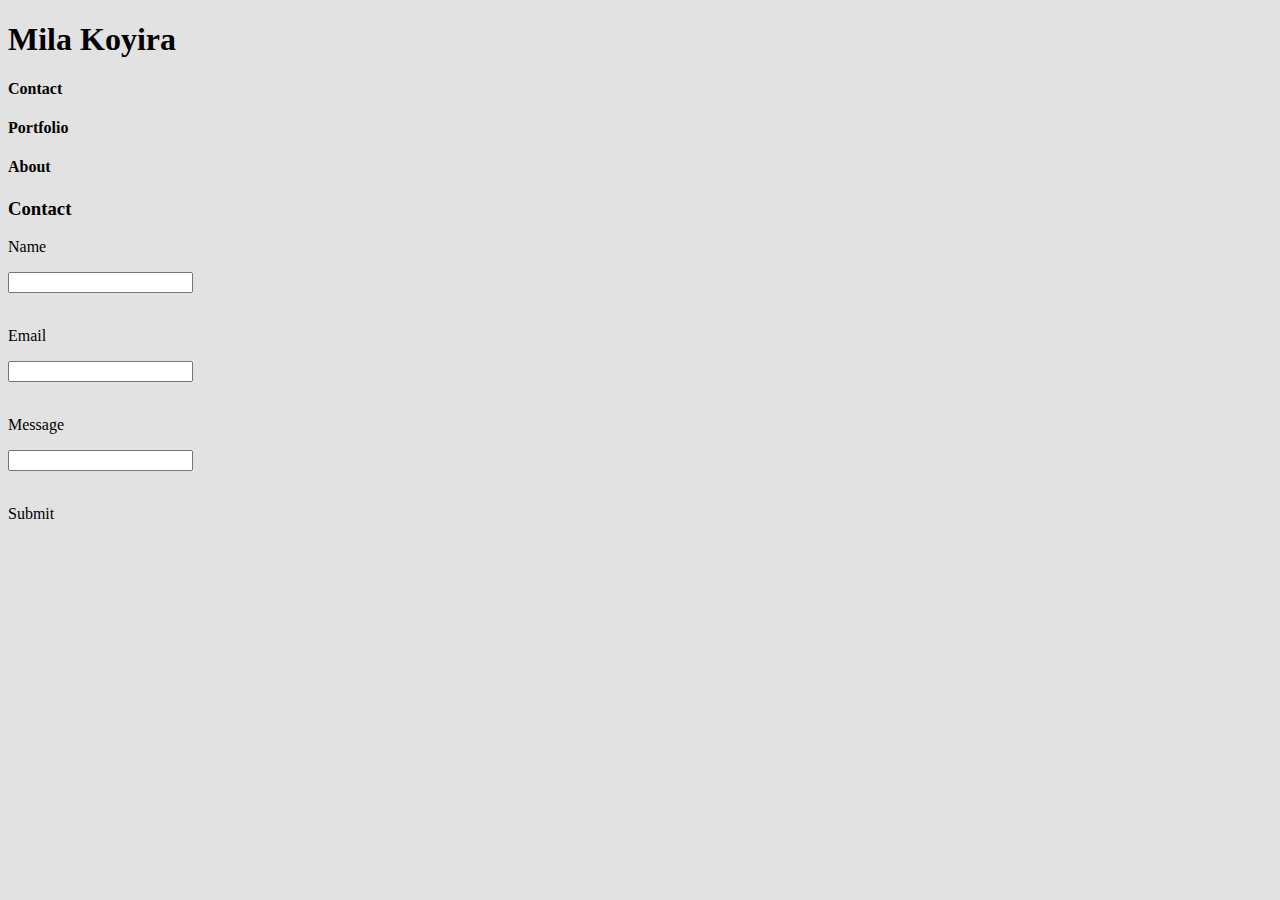
==== contact.html @ c9a5f877 "updated" ====
<!DOCTYPE html>
<html lang="en">

<head>
    <html>

    <head>
        <meta charset="utf-8" />
        <meta http-equiv="X-UA-Compatible" content="IE=edge">
        <title>Contact</title>
        <meta name="viewport" content="width=device-width, initial-scale=1">
        <link rel="stylesheet" type="text/css" media="screen" href="style.css" />
        <a href="portfolio.html" type="text/css"></a>
    </head>
    <style>
        body {background-color: #dddd;
        
      }
     
} 
       
       
       </style>

<body>

</body>

<h1>Mila Koyira</h1>
<h4>Contact</h4>
<h4>Portfolio</h4>
<h4>About</h4>
</head>

<body>
    <div class="contact">
        <h3>Contact</h3>
        <p>Name</p>
        <form action="/action_page.php">

            <input name="firstname" type="text">
            <br><br>

        </form>


        <p>Email</p>

        <form action="/action_page.php">
            <input name="firstname" type="text"> 
            <br><br>

        </form>

        <p>Message</p>
        <form action="/action_page.php">
        
            <input name="box" type="text">
            <br><br>

        </form>
    </div>
<div class = "box"
></div>
    <div class="footer">
        <p>Submit</p>
    </div>
</body>

</html>
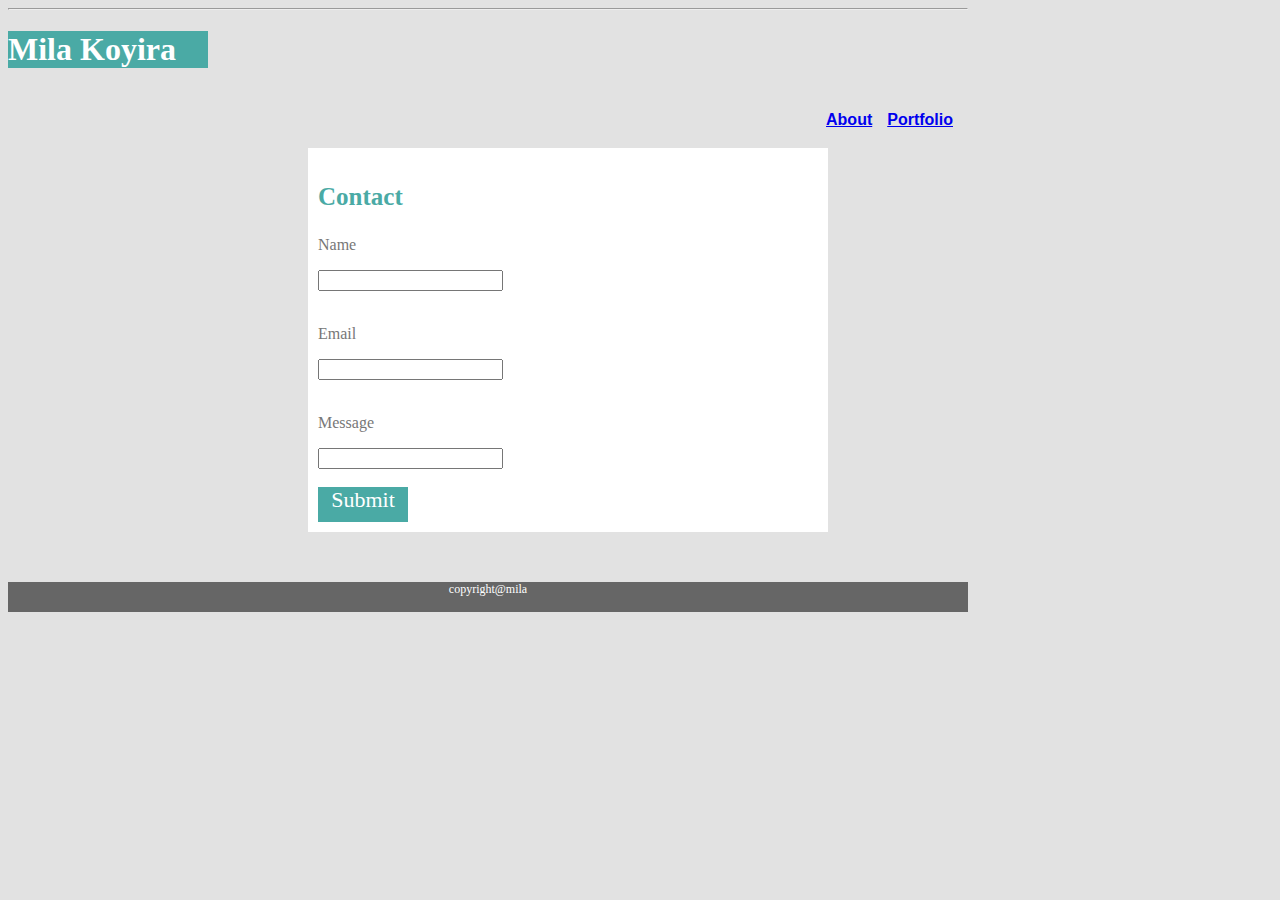
==== commit c751105b: "updated 111818" ====
--- a/contact.html
+++ b/contact.html
@@ -11,13 +11,15 @@
         <meta name="viewport" content="width=device-width, initial-scale=1">
         <link rel="stylesheet" type="text/css" media="screen" href="style.css" />
         <a href="portfolio.html" type="text/css"></a>
+        <hr width 100%>
     </head>
+
     <style>
         body {background-color: #dddd;
         
       }
      
-} 
+ 
        
        
        </style>
@@ -27,9 +29,9 @@
 </body>
 
 <h1>Mila Koyira</h1>
-<h4>Contact</h4>
-<h4>Portfolio</h4>
-<h4>About</h4>
+
+<h4><a href="portfolio.html">Portfolio</a></h4>
+<h4><a href="index.html">About</a></a></h4>
 </head>
 
 <body>
@@ -37,33 +39,28 @@
         <h3>Contact</h3>
         <p>Name</p>
         <form action="/action_page.php">
-
             <input name="firstname" type="text">
             <br><br>
-
         </form>
+        <p>Email</p>
+        <form action="/action_page.php">
+            <input name="firstname" type="text">
+            <br><br>
+        </form>
+        <p>Message</p>
+        <form action="/action_page.php">
+            <input message="text-area" type="text">
+            <br><br>
+        </form>
+        <div class="box">Submit</div>
+      
+    </div>
 
 
-        <p>Email</p>
+    <div class="footer">
+        copyright@mila
 
-        <form action="/action_page.php">
-            <input name="firstname" type="text"> 
-            <br><br>
-
-        </form>
-
-        <p>Message</p>
-        <form action="/action_page.php">
-        
-            <input name="box" type="text">
-            <br><br>
-
-        </form>
-    </div>
-<div class = "box"
-></div>
-    <div class="footer">
-        <p>Submit</p>
+   
     </div>
 </body>
 
--- a/style.css
+++ b/style.css
@@ -0,0 +1,75 @@
+h1{
+    background-color: #4aaaa5;
+    color: white;
+    font-family: Georgia, 'Times New Roman', Times, serif;
+    margin-right: 760px;
+    
+}
+
+h3{
+    color: #4aaaa5;
+    font-size: 25px;
+}
+
+h4{
+    color: #777777;
+    float: right;
+    text-align: right;
+    font-family: Arial, Helvetica, sans-serif;
+    margin-inline-end: 15px;
+       
+}
+
+body{
+    width: 960px;
+    background-color: #ffffff;
+}
+
+.aboutme{
+
+    font-family: Arial, Helvetica, sans-serif;
+    font-size: 18px;
+    color: #4aaaa5;
+  
+  
+}
+
+.contact{
+    width: 500px;
+    color: #777777;
+    background-color: #ffffff;
+    margin-left: 300px;
+    margin-top: 80px;
+    padding: 10px;
+
+
+}
+
+input message {
+    width: 300px;
+    padding: 40px;    
+    border: 2px solid #777777;
+    height: 100px;
+    margin: 0px;
+}
+
+
+.footer{
+
+    background-color: #666666;
+    color: white;
+    height: 30px;
+    font-size: 12px;
+    text-align: center;
+    float: bottom;
+    margin-top: 50px;
+}
+
+.box {
+    color: white;
+    background-color: #4aaaa5;
+    height: 35px;
+    margin-right: 410px;
+    text-align: center;
+    font-size: 22px;
+}